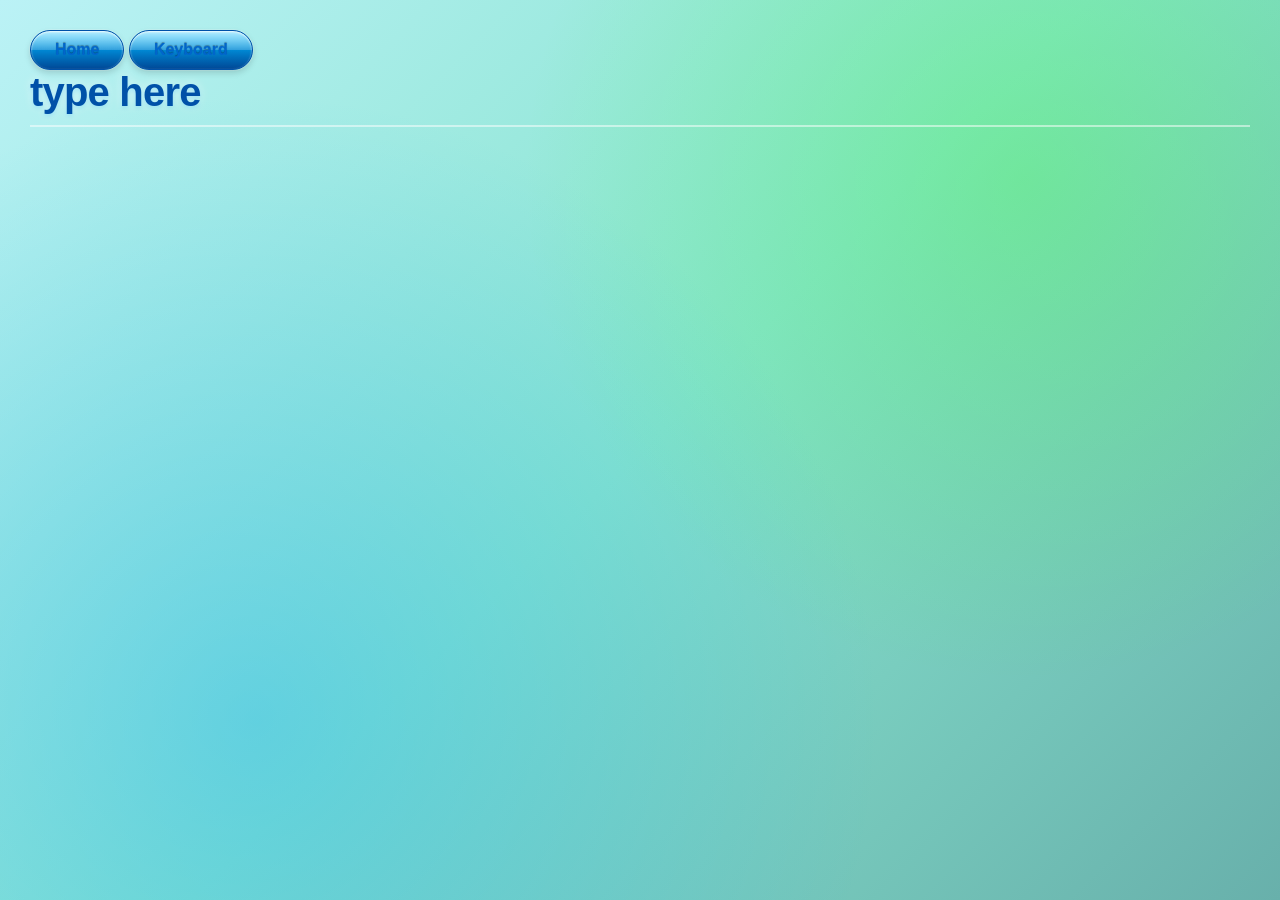
==== keyboard.html @ fc786cde "First Upload, Version 0.19" ====
<!DOCTYPE html>
<html>
<head>
    <meta charset="UTF-8">
    <title>Sound Test</title>
    <link rel="stylesheet" href="styles/styles3.css">
</head>
<body>
    <div id="banner">
        <button><a href="index.html">Home</a></button>
        <button> <a href="keyboard.html">Keyboard</a></button>
    </div>
    <h1> type here</h1>
    <script src="audio.js"></script>
    <script src="keys.js"></script>
</body>
</html>
---- styles/styles3.css ----
@charset "UTF-8";

/* ==========================================================================
   1. DESIGN TOKENS & GLOBALS
   ========================================================================== */
:root {
    /* Authentic Windows Vista/7/Web 2.0 Palette */
    --aero-blue-bright: #00a2ff;
    --aero-blue-deep: #0051a8;
    --aero-green-glow: #39ff14;
    --aero-green-eco: #24b61a;
    --aero-glass-bg: rgba(230, 245, 255, 0.45);
    --aero-glass-border: rgba(255, 255, 255, 0.7);
    
    /* Font Stack: Period-accurate, humanist sans-serifs */
    --aero-font: "Segoe UI", "Lucida Grande", "Myriad Pro", "Tahoma", "Verdana", sans-serif;
}

* {
    box-sizing: border-box;
    margin: 0;
    padding: 0;
}

body {
    font-family: var(--aero-font);
    color: #1a2a3a;
    min-height: 100vh;
    padding: 30px;
    /* Aurora/Eco background gradient mimicking Windows Vista wallpapers */
    background: radial-gradient(circle at 80% 20%, rgba(57, 255, 20, 0.25), transparent 40%),
                radial-gradient(circle at 20% 80%, rgba(0, 162, 255, 0.3), transparent 50%),
                linear-gradient(135deg, #bbf2f6 0%, #86e3ce 50%, #68b0ab 100%);
    background-attachment: fixed;
    text-shadow: 0 1px 1px rgba(255, 255, 255, 0.8);
}

/* ==========================================================================
   2. TYPOGRAPHY & HEADINGS (Clean, Soft-Glow)
   ========================================================================== */
h1, h2, h3, h4, h5, h6 {
    font-weight: 600;
    color: var(--aero-blue-deep);
    letter-spacing: -0.02em;
    margin-bottom: 0.5em;
}

h1 {
    font-size: 2.5rem;
    text-shadow: 0 2px 4px rgba(0, 162, 255, 0.2), 0 0 10px rgba(255, 255, 255, 0.6);
    border-bottom: 2px solid rgba(255, 255, 255, 0.5);
    padding-bottom: 10px;
}

h2 {
    font-size: 1.8rem;
    color: #0b6623; /* Eco Green tone */
}

p {
    line-height: 1.6;
    margin-bottom: 1.25rem;
    font-size: 1.05rem;
}

/* Links with distinct early 2000s hover dynamics */
a {
    color: #0066cc;
    text-decoration: none;
    transition: all 0.2s ease-in-out;
}

a:hover {
    color: var(--aero-blue-bright);
    text-shadow: 0 0 8px rgba(0, 162, 255, 0.5);
    text-decoration: underline;
}

/* ==========================================================================
   3. LAYOUT & CONTAINERS (The Glass Windows)
   ========================================================================== */
main, section, article {
    background: var(--aero-glass-bg);
    backdrop-filter: blur(12px) saturate(160%);
    -webkit-backdrop-filter: blur(12px) saturate(160%);
    border: 1px solid var(--aero-glass-border);
    border-top: 1px solid rgba(255, 255, 255, 0.9);
    border-left: 1px solid rgba(255, 255, 255, 0.9);
    border-radius: 12px;
    padding: 25px;
    margin-bottom: 25px;
    /* Skeuomorphic inner shine and heavy soft drop shadow */
    box-shadow: inset 0 1px 0 rgba(255, 255, 255, 0.6),
                0 8px 32px 0 rgba(0, 50, 120, 0.15);
}

/* Horizontal Rule acting as a 3D glass groove */
hr {
    border: none;
    height: 1px;
    background: linear-gradient(to right, transparent, rgba(255, 255, 255, 0.7), transparent);
    box-shadow: 0 1px 0 rgba(0, 50, 100, 0.1);
    margin: 20px 0;
}

/* ==========================================================================
   4. INTERACTIVE ELEMENTS (Glossy Buttons & Inputs)
   ========================================================================== */
/* The ultimate Aqua/Aero Glossy Button */
button, input[type="button"], input[type="submit"] {
    font-family: var(--aero-font);
    font-size: 1rem;
    font-weight: 600;
    color: #fff;
    padding: 10px 24px;
    border-radius: 20px; /* Pill/rounded look */
    border: 1px solid #0051a8;
    cursor: pointer;
    text-shadow: 0 -1px 1px rgba(0, 0, 0, 0.3);
    
    /* Double Gradient/Linear Glare Sweep for Web 2.0 gloss texture */
    background: linear-gradient(to bottom, 
                    rgba(255,255,255,0.7) 0%, 
                    rgba(255,255,255,0.2) 49%, 
                    rgba(255,255,255,0) 50%, 
                    rgba(0,0,0,0.1) 100%),
                linear-gradient(to bottom, #00bfff, #0051a8);
                
    box-shadow: inset 0 1px 2px rgba(255,255,255,0.8),
                0 3px 6px rgba(0,0,0,0.15),
                0 0 0 1px rgba(255,255,255,0.2);
    transition: all 0.25s cubic-bezier(0.1, 0.9, 0.2, 1);
}

button:hover, input[type="button"]:hover, input[type="submit"]:hover {
    /* Transforms into an Eco-Green glow state on hover */
    border-color: #1c7a12;
    background: linear-gradient(to bottom, 
                    rgba(255,255,255,0.8) 0%, 
                    rgba(255,255,255,0.3) 49%, 
                    rgba(255,255,255,0) 50%, 
                    rgba(0,0,0,0.15) 100%),
                linear-gradient(to bottom, #52ff39, #1c7a12);
    box-shadow: inset 0 1px 2px rgba(255,255,255,0.9),
                0 0 12px rgba(57, 255, 20, 0.6);
}

button:active, input[type="button"]:active, input[type="submit"]:active {
    /* Pressed inward state */
    background: linear-gradient(to bottom, #004080, #0077ee);
    box-shadow: inset 0 2px 5px rgba(0,0,0,0.5);
    transform: translateY(1px);
}

/* Form Controls */
input[type="text"], input[type="email"], input[type="password"], textarea, select {
    font-family: var(--aero-font);
    padding: 8px 12px;
    border-radius: 6px;
    border: 1px solid #a0c0d0;
    background: rgba(255, 255, 255, 0.85);
    box-shadow: inset 0 1px 3px rgba(0, 50, 100, 0.1);
    color: #112233;
    outline: none;
    transition: all 0.2s ease;
}

input:focus, textarea:focus, select:focus {
    border-color: var(--aero-blue-bright);
    background: #ffffff;
    /* Soft blue glow reminiscent of Windows Aero focus rings */
    box-shadow: inset 0 1px 2px rgba(0,0,0,0.05),
                0 0 8px rgba(0, 162, 255, 0.5);
}

/* ==========================================================================
   5. TABLES & DATA (Sleek Gloss Overlays)
   ========================================================================== */
table {
    width: 100%;
    border-collapse: separate;
    border-spacing: 0;
    margin: 20px 0;
    border-radius: 8px;
    overflow: hidden;
    border: 1px solid rgba(0, 80, 150, 0.2);
    box-shadow: 0 4px 15px rgba(0,0,0,0.05);
}

th {
    color: white;
    font-weight: 500;
    padding: 12px;
    /* Glass header strip mapping */
    background: linear-gradient(to bottom, rgba(255,255,255,0.4) 0%, rgba(255,255,255,0) 100%),
                linear-gradient(to bottom, #4ea1db, #1d6fa5);
    text-shadow: 0 -1px 1px rgba(0,0,0,0.2);
    border-bottom: 1px solid #14527b;
}

td {
    padding: 10px 12px;
    background: rgba(255, 255, 255, 0.6);
    border-bottom: 1px solid rgba(0, 80, 150, 0.1);
    backdrop-filter: blur(5px);
}

tr:nth-child(even) td {
    background: rgba(215, 240, 255, 0.5); /* Alternating light aqua tint */
}

/* ==========================================================================
   6. MISCELLANEOUS (Lists, Blockquotes, Images)
   ========================================================================== */
ul, ol {
    padding-left: 25px;
    margin-bottom: 1.25rem;
}

li {
    margin-bottom: 0.5rem;
}

/* Glossy list bullet replacement style strategy */
ul {
    list-style: none;
}
ul li::before {
    content: "•";
    color: var(--aero-blue-bright);
    font-weight: bold;
    display: inline-block; 
    width: 1em;
    margin-left: -1em;
    text-shadow: 0 0 4px rgba(0, 162, 255, 0.8);
}

blockquote {
    font-style: italic;
    background: rgba(255, 255, 255, 0.3);
    border-left: 4px solid var(--aero-blue-bright);
    padding: 15px 20px;
    margin: 20px 0;
    border-radius: 0 8px 8px 0;
    box-shadow: inset 2px 0 5px rgba(0,0,0,0.02);
}

/* Dynamic skeuomorphic frame for media */
img, video {
    max-width: 100%;
    height: auto;
    border: 4px solid #ffffff;
    border-radius: 8px;
    box-shadow: 0 5px 15px rgba(0, 60, 120, 0.2);
}
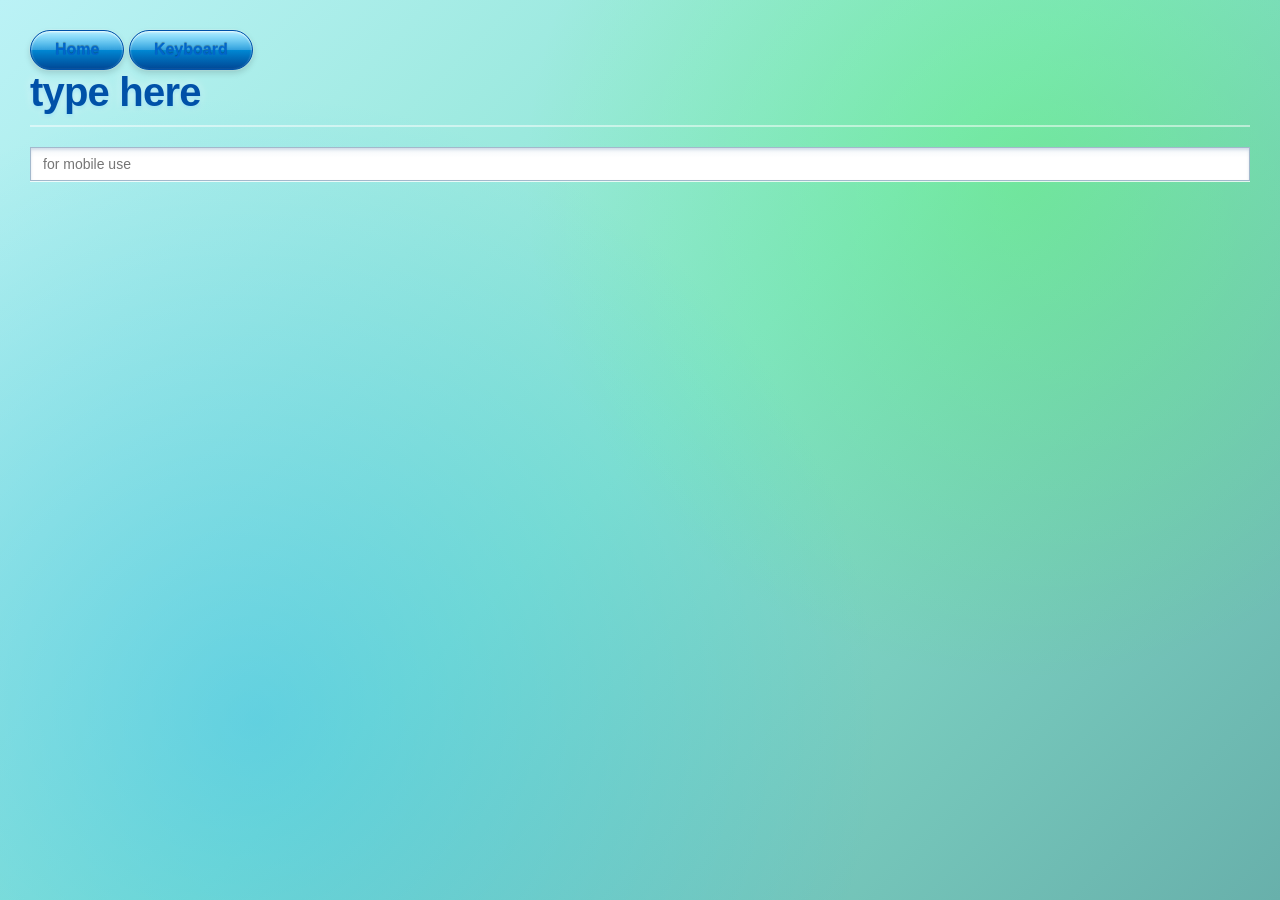
==== commit 9e53546c: "Add input field for mobile use in keyboard.html Added an input field for mobile use in keyboard.html" ====
--- a/keyboard.html
+++ b/keyboard.html
@@ -11,7 +11,10 @@
         <button> <a href="keyboard.html">Keyboard</a></button>
     </div>
     <h1> type here</h1>
+    <div>
+        <input type="text" placeholder="for mobile use">
+    <div>
     <script src="audio.js"></script>
     <script src="keys.js"></script>
 </body>
-</html>+</html>
--- a/styles/styles3.css
+++ b/styles/styles3.css
@@ -253,3 +253,138 @@
     border-radius: 8px;
     box-shadow: 0 5px 15px rgba(0, 60, 120, 0.2);
 }
+
+input[type="text"],
+input[type="password"],
+input[type="email"],
+input[type="number"],
+textarea {
+  width: 100%;
+  padding: 8px 12px;
+  font-family: var( --aero-font);
+  font-size: 14px;
+  color: black;
+  border-radius: var( --aero-font);
+  border: 1px solid #a3b8cc;
+  outline: none;
+  box-sizing: border-box;
+  /* Distinctive Skeuomorphic Inner Shadow & Soft Base Gradient */
+  background: linear-gradient(to bottom, #f3f7fa 0%, #ffffff 30%, #ffffff 100%);
+  box-shadow: 
+    inset 0 2px 3px rgba(0, 60, 120, 0.15),
+    0 1px 0 rgba(255, 255, 255, 0.8);
+  transition: all 0.25s ease-in-out;
+}
+
+/* Hover state brings a subtle aqua aura */
+input[type="text"]:hover,
+input[type="password"]:hover,
+input[type="email"]:hover,
+textarea:hover {
+  border-color: #60a5fa;
+  box-shadow: 
+    inset 0 1px 2px rgba(0, 0, 0, 0.1),
+    0 0 6px rgba(42, 170, 238, 0.5);
+}
+
+/* Focus introduces the classic Aurora Glow */
+input[type="text"]:focus,
+input[type="password"]:focus,
+input[type="email"]:focus,
+textarea:focus {
+  border-color: var(--aero-blue-bright);
+  background: #ffffff;
+  box-shadow: 
+    inset 0 1px 2px rgba(0, 0, 0, 0.1),
+    0 0 10px rgba(0, 120, 215, 0.6),
+    0 0 1px rgba(0, 120, 215, 0.5);
+}
+
+/* --- 3. Checkboxes & Radio Buttons (Liquid Orbs) --- */
+input[type="checkbox"],
+input[type="radio"] {
+  appearance: none;
+  -webkit-appearance: none;
+  width: 18px;
+  height: 18px;
+  cursor: pointer;
+  vertical-align: middle;
+  margin-right: 6px;
+  border: 1px solid #78909c;
+  background: linear-gradient(to bottom, #ffffff 0%, #e0e8f0 100%);
+  box-shadow: 
+    inset 0 1px 2px rgba(0, 0, 0, 0.2), 
+    0 1px 1px rgba(255, 255, 255, 0.8);
+  transition: all 0.2s ease;
+}
+
+input[type="checkbox"] { border-radius: 4px; }
+input[type="radio"] { border-radius: 50%; } /* Perfect glossy marble sphere */
+
+input[type="checkbox"]:hover,
+input[type="radio"]:hover {
+  border-color: var(--aero-blue-bright);
+  box-shadow: 0 0 6px rgba(42, 170, 238, 0.6);
+}
+
+/* Checked state adds the iconic glowing green "Eco" center dot */
+input[type="checkbox"]:checked {
+  background: radial-gradient(circle at 50% 30%, #a7f3d0 0%, #10b981 60%, #047857 100%);
+  border-color: #065f46;
+  position: relative;
+}
+/* Cross/check indicator */
+input[type="checkbox"]:checked::after {
+  content: "✓";
+  position: absolute;
+  color: white;
+  font-size: 13px;
+  font-weight: 900;
+  top: -1px;
+  left: 3px;
+  text-shadow: 0 1px 2px rgba(0,0,0,0.4);
+}
+
+input[type="radio"]:checked {
+  background: radial-gradient(circle at 35% 35%, #ffffff 0%, #3cd070 40%, #15803d 100%);
+  border-color: #166534;
+  box-shadow: inset 0 1px 1px rgba(255,255,255,0.6), 0 0 6px rgba(60, 208, 112, 0.7);
+}
+
+/* --- 4. Range Sliders (The Futuristic Media Player Track) --- */
+input[type="range"] {
+  -webkit-appearance: none;
+  appearance: none;
+  width: 100%;
+  background: transparent;
+}
+
+/* Track Styling */
+input[type="range"]::-webkit-slider-runnable-track {
+  width: 100%;
+  height: 8px;
+  background: linear-gradient(to bottom, #d1d5db 0%, #ffffff 100%);
+  border: 1px solid #9ca3af;
+  border-radius: 4px;
+  box-shadow: inset 0 1px 3px rgba(0,0,0,0.15);
+}
+
+/* Thumb/Slider Handle (Looks like a glowing glass marble) */
+input[type="range"]::-webkit-slider-thumb {
+  -webkit-appearance: none;
+  height: 20px;
+  width: 20px;
+  border-radius: 50%;
+  border: 1px solid #005399;
+  background: radial-gradient(circle at 35% 35%, #ffffff 0%, #2ae 45%, #005ca8 100%);
+  box-shadow: 0 2px 4px rgba(0,0,0,0.3), inset 0 1px 0 rgba(255,255,255,0.8);
+  cursor: pointer;
+  margin-top: -7px;
+  transition: transform 0.1s ease;
+}
+
+input[type="range"]::-webkit-slider-thumb:hover {
+  transform: scale(1.15);
+  box-shadow: 0 0 8px rgba(42, 170, 238, 0.8), 0 2px 5px rgba(0,0,0,0.4);
+}
+
